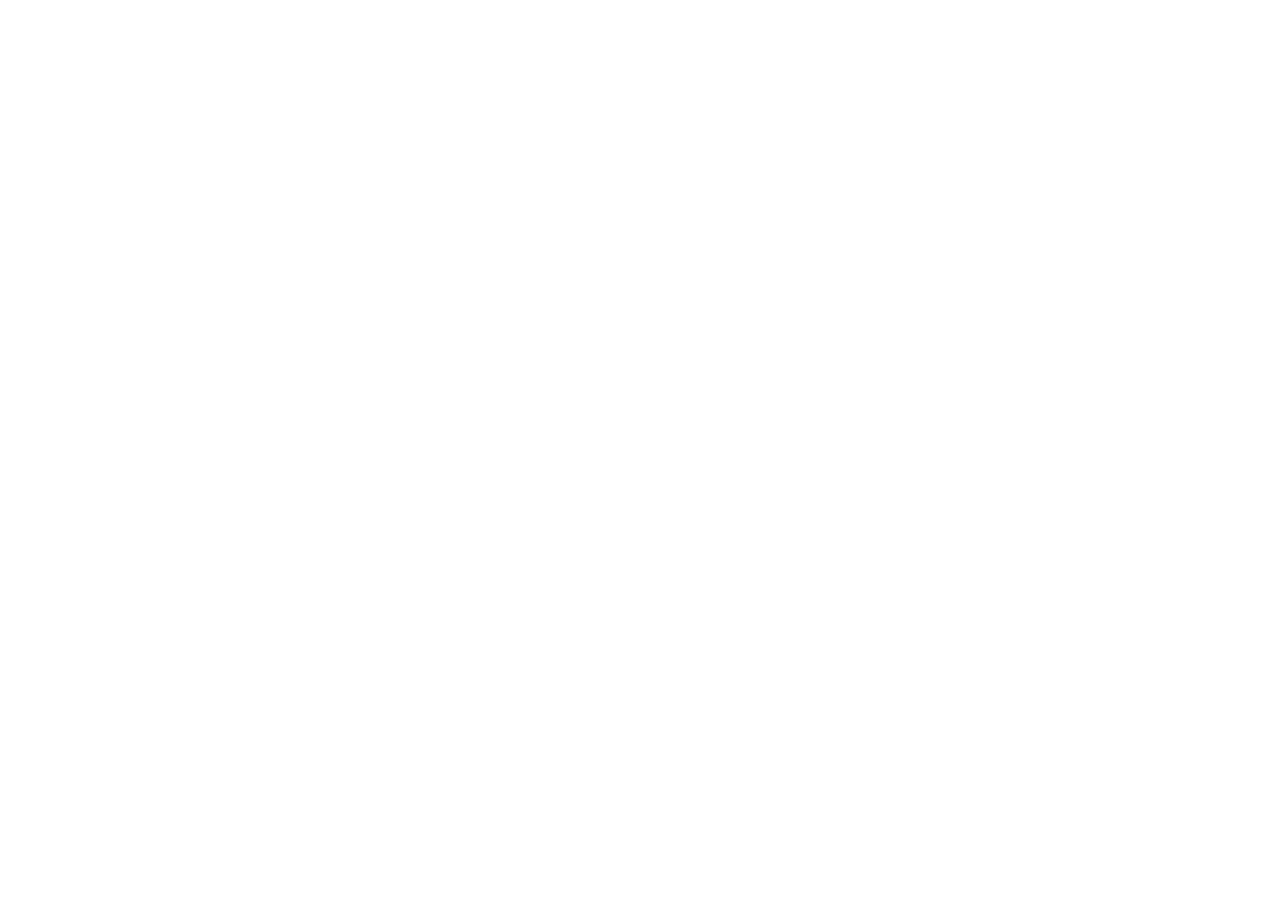
==== theHive/web/src/index.html @ 8397dda0 "little buggy but martin will fix" ====
<!DOCTYPE html>
<html lang="en">
    <head>
        <meta charset="UTF-8">
        <meta http-equiv="X-UA-Compatible" content="IE=edge">
        <meta name="viewport" content="width=device-width, initial-scale=1.0">
        <title>I am robot</title>
        <link rel="stylesheet" type="text/css" href="./css/walle.css">
        <script src="./index.js" defer type="module"></script>
        <script src="./connection.js" defer></script>
    </head>
    <body>
        <pre id="status"></pre>
        <div id="grid"></div>
    </body>
</html>
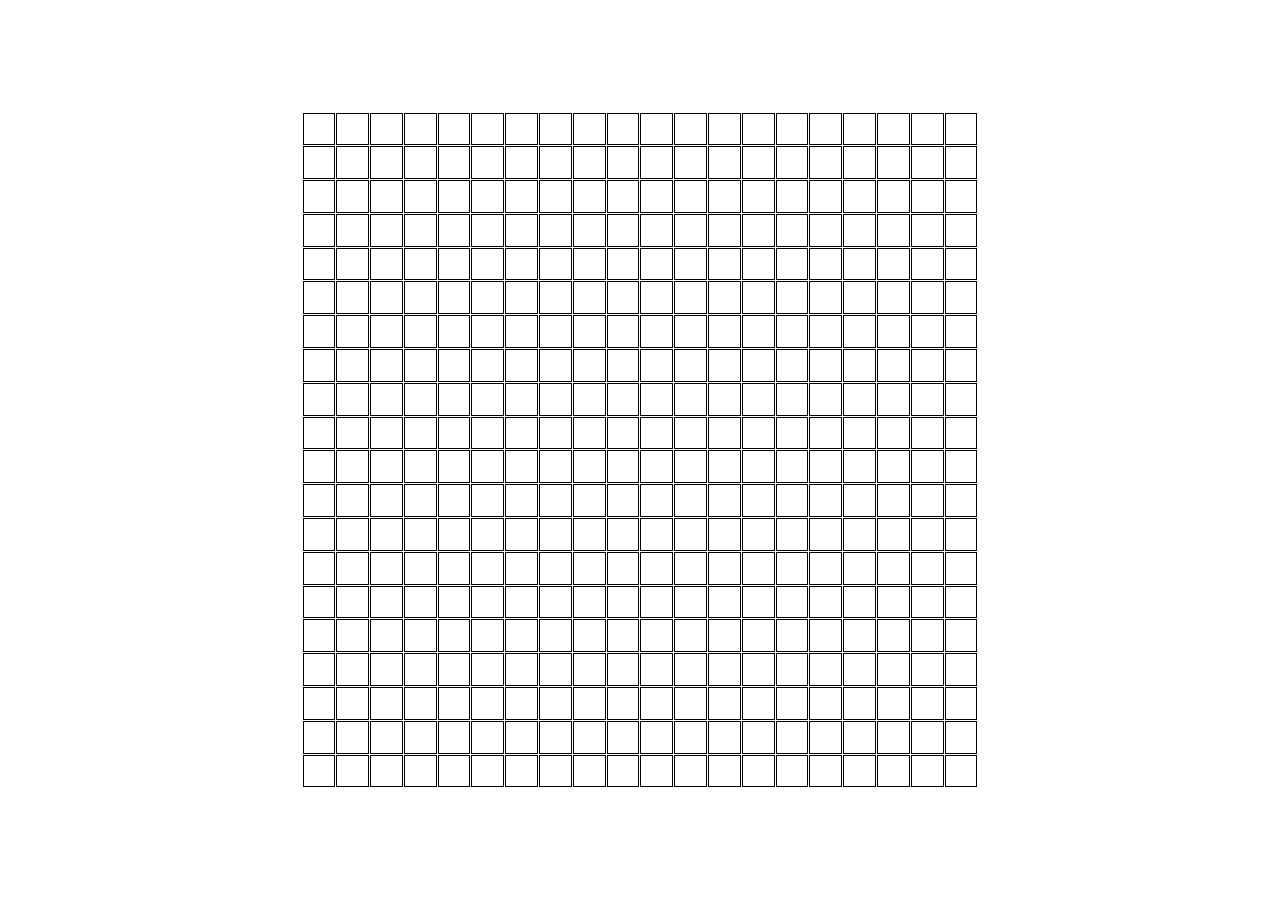
==== commit ed8c4502: "Corrected css problem, removed mock code, cleanup" ====
--- a/theHive/web/src/index.html
+++ b/theHive/web/src/index.html
@@ -5,9 +5,45 @@
         <meta http-equiv="X-UA-Compatible" content="IE=edge">
         <meta name="viewport" content="width=device-width, initial-scale=1.0">
         <title>I am robot</title>
-        <link rel="stylesheet" type="text/css" href="./css/walle.css">
+        <style>
+            html,
+            body {
+                height: 100vh;
+                width: 100vw;
+                display: flex;
+                justify-content: center;
+                align-items: center;
+                margin: 0;
+            }
+            :root {
+                --grid-cols: 1;
+                --grid-rows: 1;
+            }
+            #grid {
+                width: 75vmin;
+                height: 75vmin;
+                min-width: 500px;
+                min-height: 500px;
+                display: grid;
+                gap: 1px;
+                grid-template-rows: repeat(var(--grid-rows), 1fr);
+                grid-template-columns: repeat(var(--grid-cols), 1fr);
+            }
+            .cellFree {
+                border: 1px solid black;
+                background: white;
+            }
+            .cellCurrent {
+                border: 2px solid black;
+                background: red;
+            }
+            .cellUsed {
+                border: 1px solid black;
+                background:  rgba(255, 0, 0, 0.3);
+            }
+        </style>
         <script src="./index.js" defer type="module"></script>
-        <script src="./connection.js" defer></script>
+        <script src="./connection.js" defer type="module"></script>
     </head>
     <body>
         <pre id="status"></pre>
